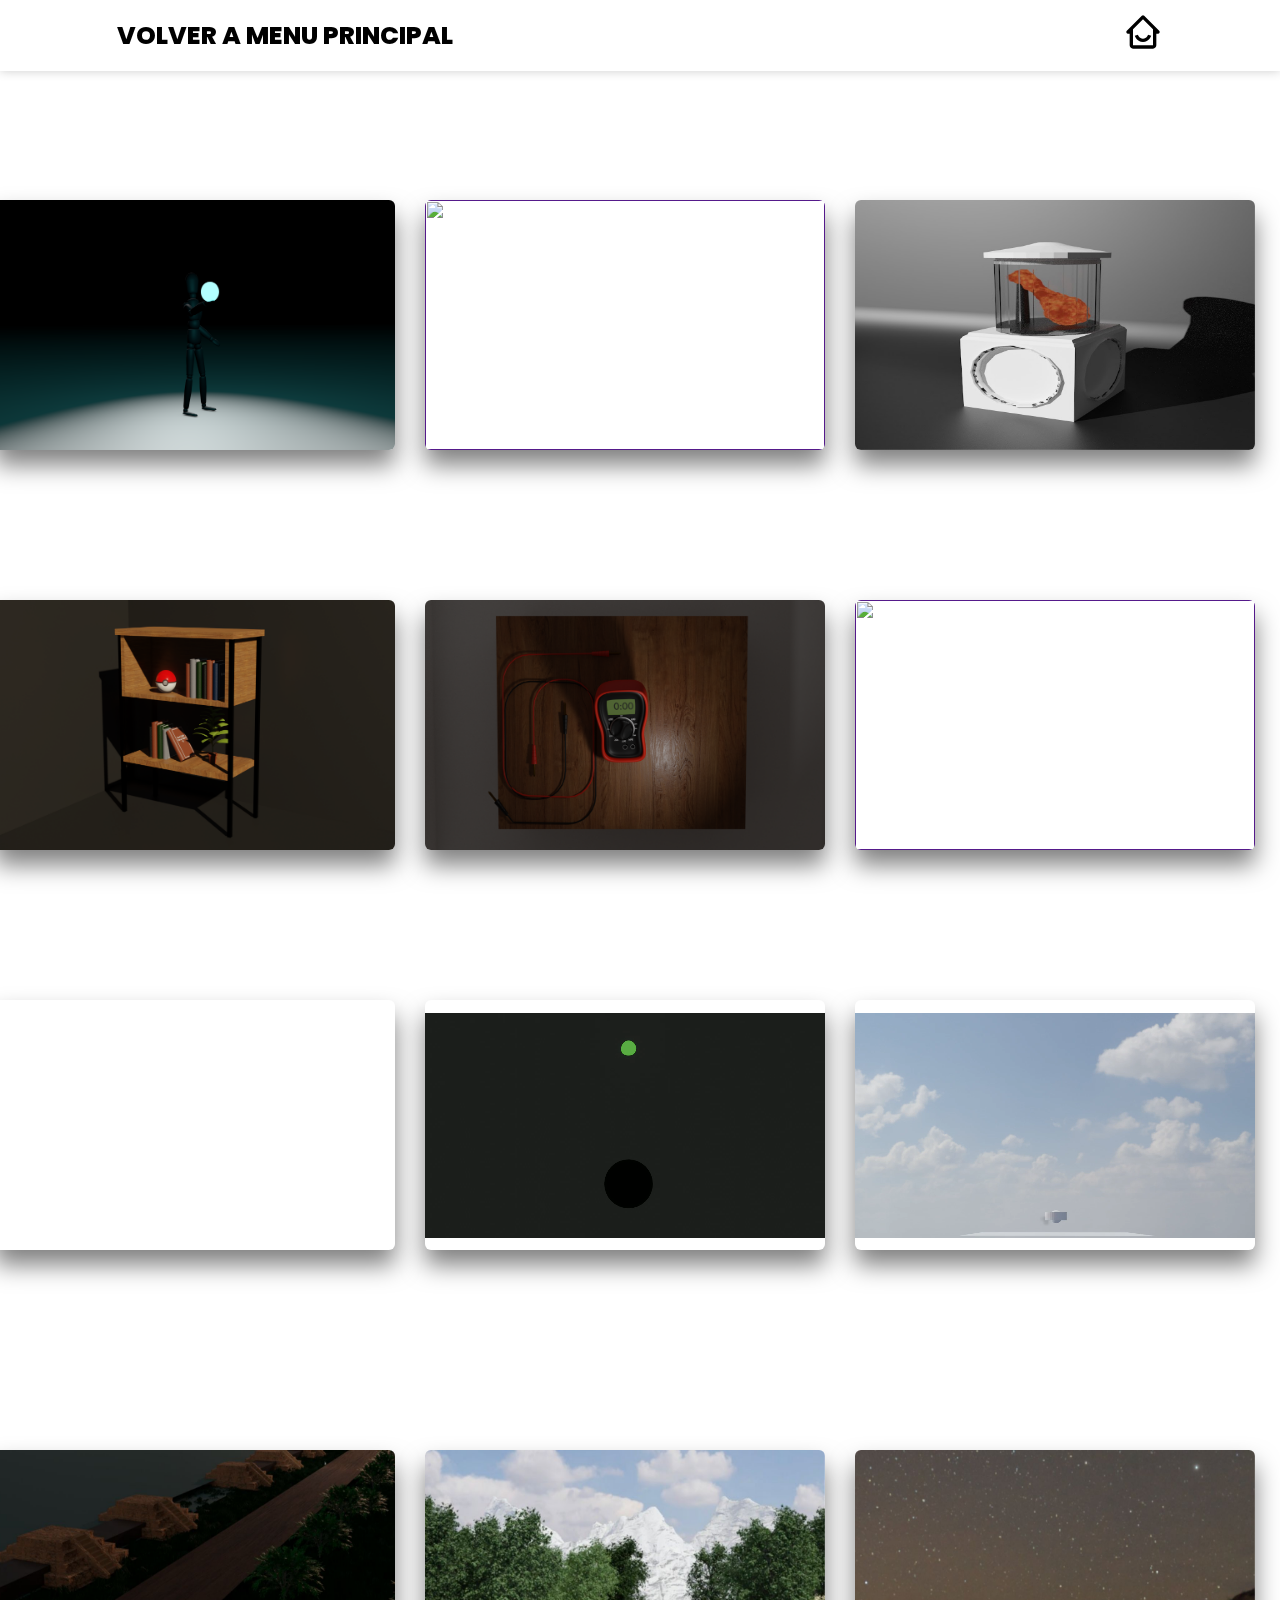
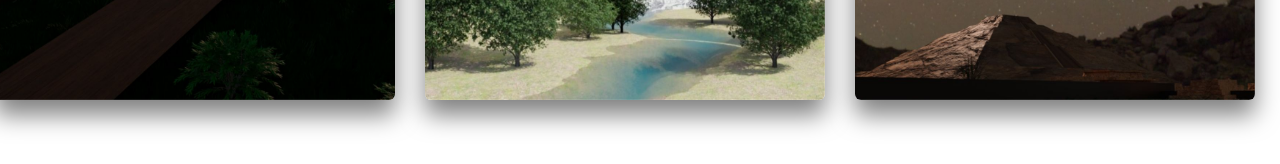
==== mundos.html @ 7c7d52d2 "Add files via upload" ====
<!DOCTYPE html>
<html lang="en">   
<head>
    <meta charset="UTF-8">
    <meta name="viewport" content="width=device-width, initial-scale=1.0">
    <title>Paginas Web</title>
    <link href='https://unpkg.com/boxicons@2.1.4/css/boxicons.min.css' rel='stylesheet'>
    <link rel="stylesheet" href="css/stilo.css">
</head>
<body>

    <header>

           <a href="index.html"  class="logo">VOLVER A MENU PRINCIPAL</a> 

        <nav>
            <a href="index.html" ><svg xmlns="http://www.w3.org/2000/svg" width="40" height="40" viewBox="0 0 24 24" style="fill: rgba(0, 0, 0, 1);transform: ;msFilter:;"><path d="M3 13h1v7c0 1.103.897 2 2 2h12c1.103 0 2-.897 2-2v-7h1a1 1 0 0 0 .707-1.707l-9-9a.999.999 0 0 0-1.414 0l-9 9A1 1 0 0 0 3 13zm9-8.586 6 6V15l.001 5H6v-9.586l6-6z"></path><path d="M12 18c3.703 0 4.901-3.539 4.95-3.689l-1.9-.621c-.008.023-.781 2.31-3.05 2.31-2.238 0-3.02-2.221-3.051-2.316l-1.899.627C7.099 14.461 8.297 18 12 18z"></path></svg></a>
        </nav>

    </header>

    
<body>
    <div class="contenedor">
       <a href="">
            <figure>
                <img src="img/Esfera.png">
                <div class="capa">
                    <h3>Esfera</h3>
                    <p>En este trabajo nos pusieron a trabajar con las diversas luces que hay en un programa de Blender</p>
                </div>
            </figure>
        </a>
               <a href="">
            <figure>
                <img src="img/karol1.png">
                <div class="capa">
                    <h3>Maquina Arcade</h3>
                    <p>Este render es una parte de un proyecto que realizamos donde animabamos una garra</p>
                </div>
            </figure>
        </a>
        <a href="">
            <figure>
                <img src="img/matex.jpg">
                <div class="capa">
                    <h3>Materiales proceduerales</h3>
                    <p>Este material es producto de un conjunto de distintos nodos en el apartado de Shadding</p>
                </div>
            </figure>
        </a>
    </div>

    <div class="contenedor2">
       <a href="">
            <figure>
                <img src="img/Mueble1.0.png" alt="Imagen con Efecto Hover">
                <div class="capa">
                    <h3>Mueble</h3>
                    <p>Este mueble es un claro ejemplo de lo bien detallado que puede estar un cortometraje de terror</p>
                </div>
            </figure>
        </a>
               <a href="">
            <figure>
                <img src="img/Multi3.png">
                <div class="capa">
                    <h3>Multimetro</h3>
                    <p>En la materia de Fisica nos pidio hacer un multimetro asi que este es el resultado</p>
                </div>
            </figure>
        </a>
        <a href="">
            <figure>
                <img src="img/pelo.jpeg">
                <div class="capa">
                    <h3>Pelo</h3>
                    <p>Un ejemplo de Pelo en una esfera tradicional para poderlo ocupar en distintos modelados</p>
                </div>
            </figure>
        </a>
    </div>

        <div class="contenedor3">
       <a href="">
            <figure>
                <video autoplay muted loop >
                        <source src="img/recorr.mp4" type="video/mp4">
                    </video>
                <div class="capa">
                    <h3>Mundo Virtual</h3>
                    <p>Video de como luce nuestro mundo</p>
                </div>
            </figure>
        </a>
               <a href="">
            <figure>
                <video autoplay muted loop >
                        <source src="img/flu.mp4" type="video/mp4">
                    </video>
                <div class="capa">
                    <h3>Viscosidad y Fluido</h3>
                    <p>Animación de un fluido con viscocidad en Blender</p>
                </div>
            </figure>
        </a>
        <a href="">
            <figure>
                <video loop autoplay muted >
                        <source src="img/parti.mp4" type="video/mp4">
                    </video>
                <div class="capa">
                    <h3>Particulas</h3>
                    <p>Video de Explosión atraves de particulas en Blender</p>
                </div>
            </figure>
        </a>
    </div>

    <div class="contenedor">
       <a href="">
            <figure>
                <img src="img/piramini.jpeg">
                <div class="capa">
                    <h3>Piramides minis</h3>
                    <p>Piramides chicas pertenecientes a nuestro recorrido virtual que tendran target unico</p>
                </div>
            </figure>
        </a>
               <a href="">
            <figure>
                <img src="img/bosq.jpeg">
                <div class="capa">
                    <h3>Entorno</h3>
                    <p>Entorno de recorrido virtual descartado ya que al ser texturas en las montañas y arboles con muchos poligonos el archivo pesa mucho</p>
                </div>
            </figure>
        </a>
        <a href="">
            <figure>
                <img src="img/teto.jpeg">
                <div class="capa">
                    <h3>Piramide del Sol</h3>
                    <p>La piramide principal de nuestro recorrido esta cuenta con textura mapeada y modelado de 10</p>
                </div>
            </figure>
        </a>
    </div>
    <br>
    <br>
    <br>
    <br>

</body>
</html>
---- css/stilo.css ----
@import url('https://fonts.googleapis.com/css2?family=Poppins:wght@100;200;300;400;500;600&display=swap');

*{
    margin: 0;
    padding: 0;
    box-sizing: border-box;
    text-decoration: none;
    border: none;
    outline: none;
    font-family: 'Poppins', sans-serif;
}

html{
    font-size: 62.5%;
    scroll-behavior: smooth;
}

body{
    overflow-x: hidden;
    width: 100%;
    height: 100vh;
    background-color: #fff;
    color: black;
}

header{
    position: fixed;
    top: 0;
    left: 0;
    width: 100%;
    padding: 1rem 9%;
    background: transparent;
    border: 2px solid rgba(255, 255, 255, .2);
    backdrop-filter: blur(20px);
    box-shadow: 0 0 10px rgba(0, 0, 0, .2);
    display: flex;
    justify-content: space-between;
    align-items: center;
    z-index: 100;
}

.logo{
    font-size: 2.5rem;
    color: black;
    font-weight: 800;
    cursor: pointer;
    transition: 0.5s ease;
    z-index: 1000;
}

.logo:hover{
    transform: scale(1.1);
}

nav a{
    font-size: 1.8rem;
    color: black;
    margin-left: 4rem;
    font-weight: 500;
    transition: 0.3s ease;
    border-bottom: 3px solid transparent;
    margin-bottom: 10px;
}

nav a:hover,
nav a.active{
    color: black;
    border-bottom: 3px solid #fff51c;
}

@media(max-width:995px){
    nav{
        position: absolute;
        display: none;
        top: 0;
        right: 0;
        width: 40%;
        border-left: 3px solid #b74b4b;
        border-bottom: 3px solid #b74b4b;
        border-bottom-left-radius: 2rem;
        padding: 1rem solid;
        background-color: #161616;
        border-top: 0.1rem solid rgba(0,0,0,0.1);
    }

    nav.active{
        display: block;
    }

    nav a{
        display: block;
        font-size: 2rem;
        margin: 3rem 0;
    }

    nav a:hover,
    nav a.active{
        padding: 1rem;
        border-radius: 0.5rem;
        border-bottom: 0.5rem solid #b74b4b;
    }
}

.contenedor {
    width: 100%;
    display: flex;
    justify-content: center;
    align-items: center;
    margin-top: 200px;
}

.contenedor figure {
    margin-right: 30px;
    position: relative;
    width: 400px;
    height: 250px;
    cursor: pointer;
    overflow: hidden;
    border-radius: 6px;
    box-shadow: 0px 15px 25px rgba(0,0,0,0.50);
}

.contenedor figure img {
    width: 100%;
    height: 100%;
    transition: all 400ms ease-out;
    will-change: transform;
}

.contenedor figure .capa {
    position: absolute;
    top: 0;
    width: 100%;
    height: 100%;
    background: #fff51c;
    transition: all 400ms ease-out;
    opacity: .4;
    visibility: hidden;
    text-align: center;
}

.contenedor figure:hover > .capa {
    opacity: .7;
    visibility: visible;
}

.contenedor figure:hover > img {
    transform: scale(1.3);
}

.contenedor figure .capa h3 {
    color: #000;
    font-size: 40px;
    margin: 20px 0 15px;
    transition: all 400ms ease-out;
}

.contenedor figure .capa p {
    color: #000;
    font-size: 15px;
    font-weight: bold;
    line-height: 1.5;
    max-width: 220px;
    margin: auto;
    top: 0;
}

.contenedor2 {
    width: 100%;
    display: flex;
    justify-content: center;
    align-items: center;
    margin-top: 150px;
}

.contenedor2 figure {
    margin-right: 30px;
    position: relative;
    width: 400px;
    height: 250px;
    cursor: pointer;
    overflow: hidden;
    border-radius: 6px;
    box-shadow: 0px 15px 25px rgba(0,0,0,0.50);
}

.contenedor2 figure img {
    width: 100%;
    height: 100%;
    transition: all 400ms ease-out;
    will-change: transform;
}

.contenedor2 figure .capa {
    position: absolute;
    top: 0;
    width: 100%;
    height: 100%;
    background: #fff51c;
    transition: all 400ms ease-out;
    opacity: .4;
    visibility: hidden;
    text-align: center;
}

.contenedor2 figure:hover > .capa {
    opacity: .7;
    visibility: visible;
}

.contenedor2 figure:hover > img {
    transform: scale(1.3);
}

.contenedor2 figure .capa h3 {
    color: #000;
    font-size: 40px;
    margin: 20px 0 15px;
    transition: all 400ms ease-out;
}

.contenedor2 figure .capa p {
    color: #000;
    font-size: 15px;
    font-weight: bold;
    line-height: 1.5;
    max-width: 220px;
    margin: auto;
}

.contenedor3 {
    width: 100%;
    display: flex;
    justify-content: center;
    align-items: center;
    margin-top: 150px;
    margin-bottom: 70px;
}

.contenedor3 figure {
    margin-right: 30px;
    position: relative;
    width: 400px;
    height: 250px;
    cursor: pointer;
    overflow: hidden;
    border-radius: 6px;
    box-shadow: 0px 15px 25px rgba(0,0,0,0.50);
}

.contenedor3 figure video {
    width: 100%;
    height: 100%;
    transition: all 400ms ease-out;
    will-change: transform;
}

.contenedor3 figure .capa {
    position: absolute;
    top: 0;
    width: 100%;
    height: 100%;
    background: #fff51c;
    transition: all 400ms ease-out;
    opacity: .4;
    visibility: hidden;
    text-align: center;
}

.contenedor3 figure:hover > .capa {
    opacity: .7;
    visibility: visible;
}

.contenedor3 figure:hover > img {
    transform: scale(1.3);
}

.contenedor3 figure .capa h3 {
    color: #000;
    font-size: 40px;
    margin: 20px 0 15px;
    transition: all 400ms ease-out;
}

.contenedor3 figure .capa p {
    color: #000;
    font-size: 15px;
    font-weight: bold;
    line-height: 1.5;
    max-width: 220px;
    margin: auto;
}
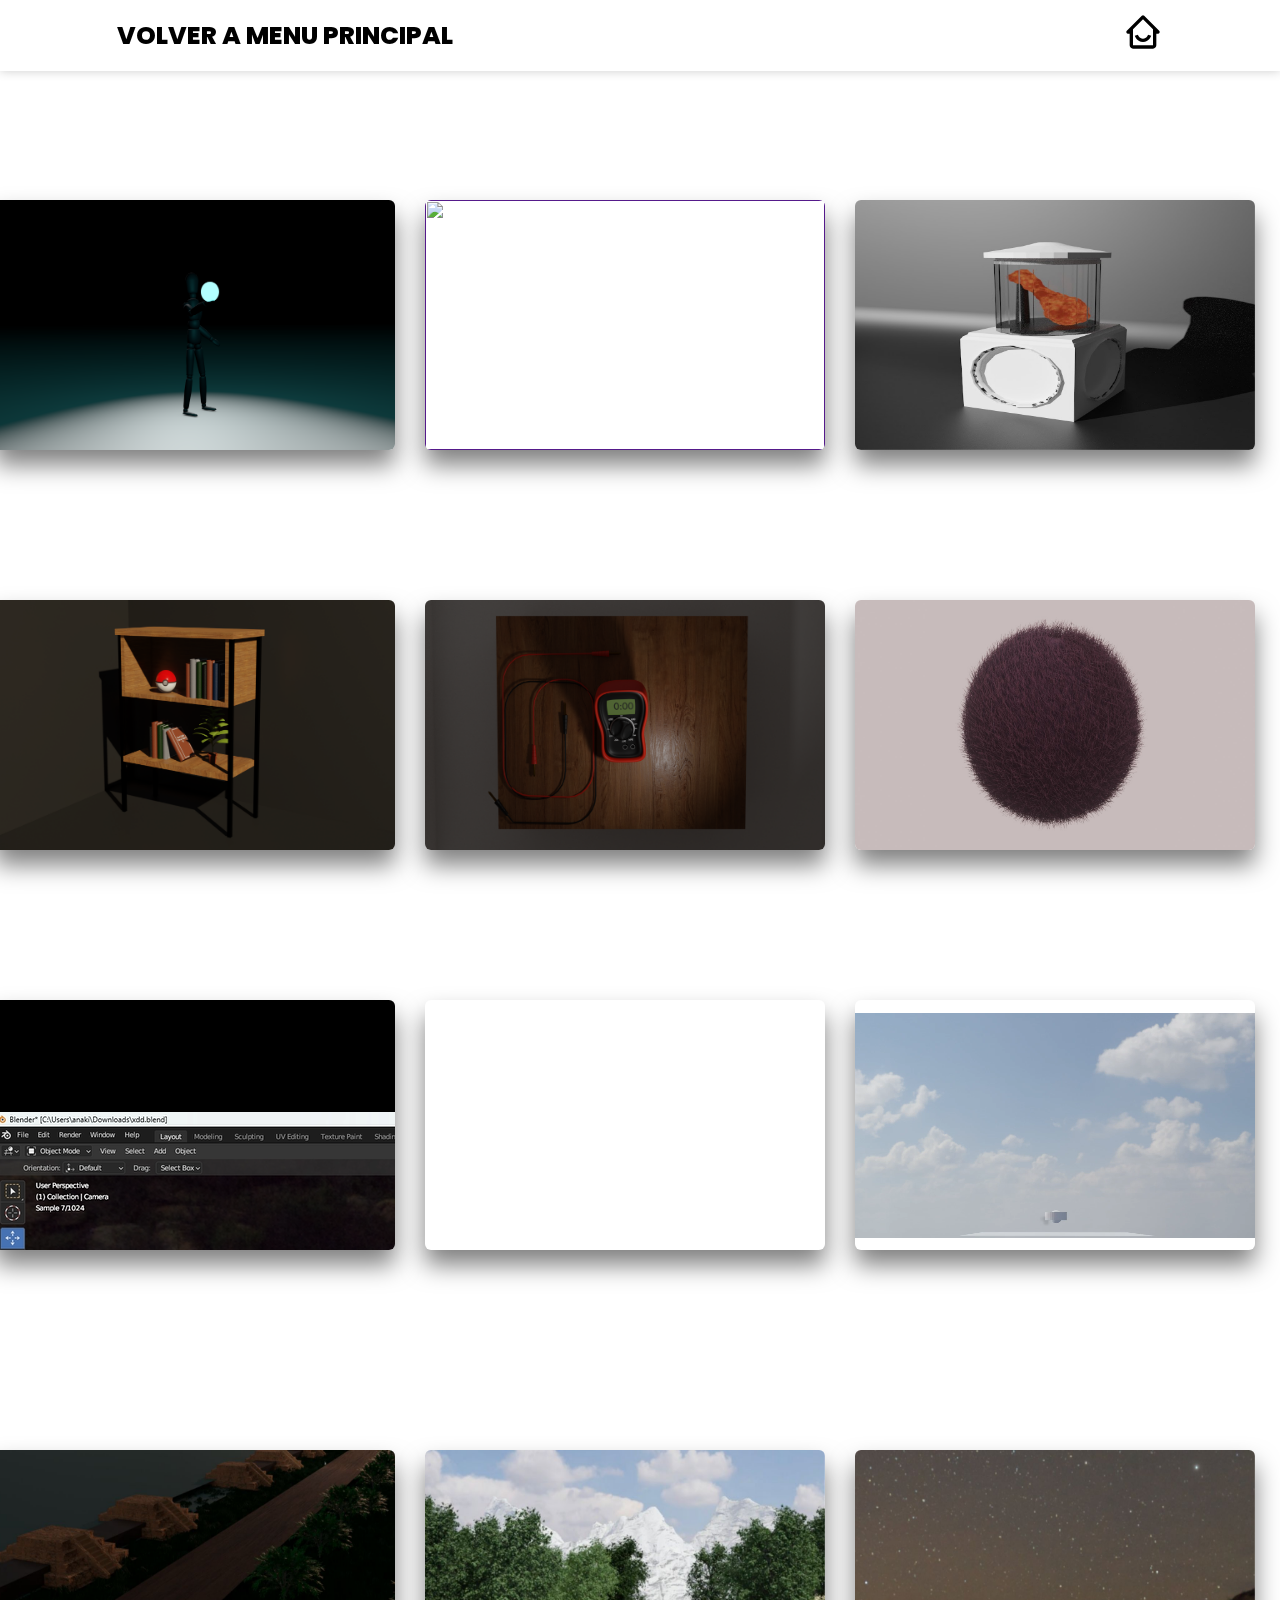
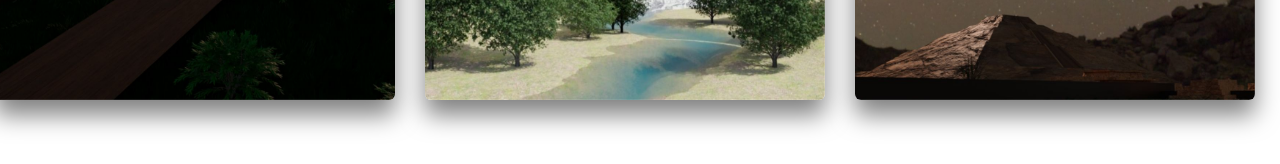
==== commit d70deeb2: "Update mundos.html" ====
--- a/mundos.html
+++ b/mundos.html
@@ -33,7 +33,7 @@
         </a>
                <a href="">
             <figure>
-                <img src="img/karol1.png">
+                <img src="img/Karol.png">
                 <div class="capa">
                     <h3>Maquina Arcade</h3>
                     <p>Este render es una parte de un proyecto que realizamos donde animabamos una garra</p>
@@ -72,7 +72,7 @@
         </a>
         <a href="">
             <figure>
-                <img src="img/pelo.jpeg">
+                <img src="img/Pelo.jpeg">
                 <div class="capa">
                     <h3>Pelo</h3>
                     <p>Un ejemplo de Pelo en una esfera tradicional para poderlo ocupar en distintos modelados</p>
@@ -84,9 +84,7 @@
         <div class="contenedor3">
        <a href="">
             <figure>
-                <video autoplay muted loop >
-                        <source src="img/recorr.mp4" type="video/mp4">
-                    </video>
+                <img src="img/caps.png" alt="Imagen con Efecto Hover">
                 <div class="capa">
                     <h3>Mundo Virtual</h3>
                     <p>Video de como luce nuestro mundo</p>
@@ -152,4 +150,4 @@
     <br>
 
 </body>
-</html>+</html>
